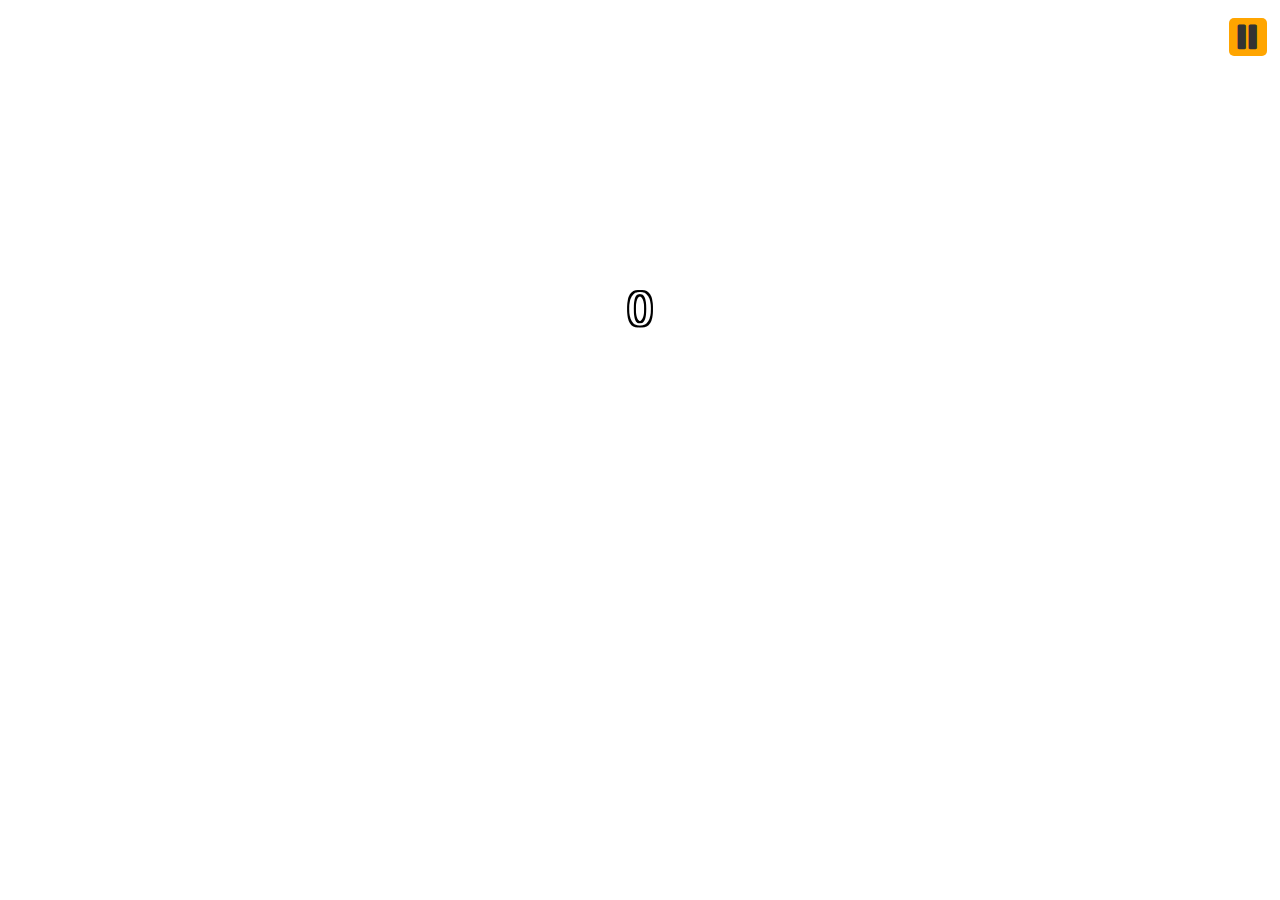
==== gioco/p.html @ 2aaa87e0 "Prima commit" ====
<html>
	<head>
		<style>
            /* Load the flappybird font from an external source */
            @font-face {
                font-family: flappybird;
                src: url('http://www.mediafont.com/storage/contents/3184/font.eot'); /* IE */ 
                src: url('http://www.mediafont.com/storage/contents/3184/04B_19__.TTF'); /* non-IE */ 
            }
            
			body{
				margin: 0; /* Make sure the body has 0 margin initially */
				width:100%; /* Define we're using full width of the browser */
				height:100%; /* Define we're using full height of the browser */
                overflow: hidden; /* Hide scrollbars */
                background-repeat: no-repeat;
                background-size: cover;
			}
			#Canvas{
                position:relative; /* Position relative, so all absolute items will be "contained"" through here */
				width: 100%; /* Define that we're using the full width of the body */
				height: 100%; /* Define that we're using the full width of the body */
				
			}
			#Birdy{
                /* Ratio is about 1.449 (Width/Height) */
		width: 2.9%;
                padding-bottom: 2%;
                
                
                background-image: url('../ciao.png');
                
                background-size: 300%; /* Make the width 300% of the current width, so that only 1 frame fits and the other 2 frames are hidden */
				
				position:absolute; /* Absolutely positioned, so it's out of flow of regular elements, position wherever we'd like */
				top: 50%; /* We're going to be around middle of the screen (a bit lower due to height)*/
				left: 20%; /* We're going to be at around 20% left of the screen */
                
                z-index: 150; /* Display in front of pipes even after getting hit by them */
			}
            
            .FallenBirdy{
                -webkit-transform:rotate(90deg);
                -moz-transform:rotate(90deg);
                -ms-transform:rotate(90deg);
                -o-transform:rotate(90deg);
                transform:rotate(90deg);
            }
            
            #PauseButton{
                position:absolute;
                /* Position button so it's not hugging the screen edge */
                top: 2%; 
                right: 1%;
                
                width: 3%; /* Make the width scale with the canvas size */
                height: 0; /* Set an initial 0 height */
                 /* Use padding of same width% to create a square
                 Padding uses percentages based on width, so we're going to use padding that'll add up to 3%*/
                padding-top: 1.25%;
                padding-bottom: 1.75%;
                
                background: orange;
                
                border-radius: 5px; /*Rounded corners*/
                
                font-size: 2.6vw; /* Scale Font to 3% of ViewPort*/
                text-align: center; /* Horiziontally center pause text */
                
                z-index: 50; /* Make it lay on top of the pipes */
                
                cursor:pointer; /* Make it appear like it's a button so the cursor turns into a hand when hovered */
            }
            #PauseButton span{
                line-height: 3%; /*Vertically center the pause text */
                margin-left: 3%; /* Adjust pause text position */
            }
            
            .Pipe{
                position:absolute; /* Position it absolutely, not in document flow */
                top: 0; /* Hug the top of the screen */
                left: 100%; /* Start off the screen */
                
                width: 5%; /* Arbitrary pipe percentage */
                
                background: greenyellow;
                
                animation: PipeMovement 15s linear; /* Run the movement animation in 15 seconds linearly */
                -webkit-animation: PipeMovement 15s linear; /* webkit prefix */
            }
            
            @keyframes PipeMovement{
                from {left: 100%} /* Define that we'll start at position 100% left (off screen to the right) */
                to {left: -25%} /* Define that we'll end at -25% left (off screen to the left) */
            }
            @-webkit-keyframes PipeMovement{ /* webkit prefix */
                from {left: 100%}
                to {left: -25%}
            }
            
            /* Pause the animation when the user hits the pause button */
            .paused {
                -ms-animation-play-state:paused;
                -o-animation-play-state:paused;
                -moz-animation-play-state:paused;
                -webkit-animation-play-state:paused;
                animation-play-state: paused;
             }
             
             /* Prevents the user from highlighting elements we don't want highlighted' */
             .noSelect{
                 -webkit-touch-callout: none;
                -webkit-user-select: none;
                -khtml-user-select: none;
                -moz-user-select: none;
                -ms-user-select: none;
                user-select: none;
             }
             
             #LostScoreScreen{
                 /* Position the score box so it's perfectly centered on screen */
                position: relative; /* Position relative inside the absolute container */
                left: -50%; /* Move it so half of it is left of the center */
                margin-top: -70%; /* Raise it so that it's about center */
                
                padding: 5px 0px 5px 12px; /* Center the text properly and give it a bit of space */
                
                background: #ded895; /* Random color, kinda matches flappy bird */
                
                border-radius: 4%; /* Give it rounded edges */
                border: 2px solid black; /* 2px thick black border for the score screen */
                
                text-align: center; /* Horiziontally center the text */
                
                display: none; /* Hide initially */
                
                font-family: flappybird; /* Use the flappybird font for the score */
                font-size: 2vw; /* Scale the font to 2% of viewport */
                
                color:white; /* White font */                
                text-shadow: /* Give it a 2px of "text shadow" to act as an outline to the score text */
                    -2px -2px 0 #000,  
                    2px -2px 0 #000,
                    -2px 2px 0 #000,
                    2px 2px 0 #000;
                
                z-index: 150; /* Pop the box above the pipes */
             }
             
             #CurrentScoreCard{
                 /* Position the score box so it's perfectly centered on screen */
                position: relative; /* Position relative inside the absolute container */
                left: -50%; /* Move it so half of it is left of the center */
                margin-top: -700%; /* Raise it so that it's above center */
                                
                text-align: center; /* Horiziontally center the text */
                
                font-family: flappybird; /* Use the flappybird font for the score */
                font-size: 4vw; /* Scale the font to 2% of viewport */
                
                color:white; /* White font */                
                text-shadow: /* Give it a 2px of "text shadow" to act as an outline to the score text */
                    -2px -2px 0 #000,  
                    2px -2px 0 #000,
                    -2px 2px 0 #000,
                    2px 2px 0 #000;
                
                z-index: 50; /* Raise above the pipes */
             }
            
            
            #DebugInfo{
                position: absolute;
                top: 0; left: 0;
                width: 150px;
                height: 250px;
                z-index: 25;
                background: gray;
                opacity: 0.7;
                color:white;     
                display:none;
            }
		</style>
        
		<!-- Bootstrap CSS from MaxCDN -->
        <link rel="stylesheet" href="http://netdna.bootstrapcdn.com/bootstrap/3.1.1/css/bootstrap.min.css">
	</head>
	<body>
		<div id="Canvas">
            <!-- Inline CSS -->
            
            <div id="InstructionBox" style="position: absolute; left: 50%; display:none;">
                <div style="position: relative; left: -50%; z-index: 150; font-family:flappybird; color:white; font-size: 2vw;" class="noSelect">
                    Click to Fly <br>
                    Space Bar to Reset <br>
                    "P" to Pause
                </div>
            </div>
                        
            <div style="position: absolute; left: 50%; top: 50%;">
                <div id="CurrentScoreCard" class="noSelect">
                    <span id="CurrentScore">0</span>
                </div>
            </div>
            
            <div style="position: absolute; left: 50%; top: 50%;">
                <div id="LostScoreScreen" class="noSelect">
                    <span>Score</span>
                    <br>
                    <span id="FinalScore">0</span>
                    <br>
                    <span>Best</span>
                    <br>
                    <span id="BestScore">0</span>
                    <br>
                    <button id="ResetButton" type="button" class="btn btn-warning">Reset</button>
                </div>
            </div>
            
            <div id="DebugInfo" class="noSelect"></div>
			<div id="Birdy" style=" background-position-x: 400%;">
			</div>
            <div id="PauseButton" class="noSelect">
                <span class="glyphicon glyphicon-pause"></span>
            </div>
		</div>
		
        <!-- jQuery from Google CDN -->
		<script src="http://ajax.googleapis.com/ajax/libs/jquery/1.11.0/jquery.min.js"></script>
		<script>
			$(function(){
                $('#InstructionBox').slideDown(); //Slide down the instructions box
                setTimeout(function(){ $('#InstructionBox').slideUp(); }, 5000); //Make it slide up after 5 seconds
                
                var canvasObject = $('#Canvas');

                $("body").css("background-image", "url('"+ localStorage.getItem("ambiente") + "')");
  
                var gameLoopIntervalID = 0;
                var Paused = true;
                
                var Lost = false;
                
                function pauseGame(){
                    clearInterval(gameLoopIntervalID); //Stop the timer
                    $('.Pipe').addClass('paused'); //Pause the CSS3 animation so the pipes don't move.
                    $('#PauseButton span').removeClass('glyphicon-pause').addClass('glyphicon-play'); //Swap out the pause text with the play text
                    Paused = true; //Set paused flag to true
                }
                
                function startGame(){
                    if(Lost){
                        return; //Don't unpause if we're already dead
                    }
                    //Run the gameLoop every 100ms and save the ID for stopping
                    gameLoopIntervalID = setInterval(function(){gameLoop();}, 30);
                    $('.Pipe').removeClass('paused'); //Unpause the CSS3 animations
                    $('#PauseButton span').removeClass('glyphicon-play').addClass('glyphicon-pause'); //Swap out the play text with the pause text
                    Paused = false; //Set pause flag to false
                }
                
                function endGame(){
                    Lost = true; //Set the lost flag to true, so they can't unpause;
                    pauseGame(); //"Pause" the game              
                    var cookieScore = getCookie('HighScore');      
                    console.log(Math.max(CurrentScore,cookieScore));
                    console.log(cookieScore);
                    setCookie('HighScore', Math.max(CurrentScore,cookieScore), 30000); //Store the highest score between current score and saved score
                    Birdy.BirdyObject.animate({top:'90%'}, 1500, 'linear'); //Drop our birdy
                    $('#FinalScore').html(CurrentScore); //Update the current score
                    $('#BestScore').html(Math.max(CurrentScore,cookieScore)); //Update the current score
                    $('#LostScoreScreen').slideDown(); //Have a nice slideDown for the score screen
                }
                
                function resetGame(){
                    pauseGame(); //Pause the game first, so we'll kill the last game loop
                    $('.Pipe').remove(); //Remove all pipes
                    Lost = false; //Reset the lost flag
                    CurrentScore = 0; //Reset the score
                    Birdy.Reset(); //Reset the bird object
                    startGame(); //Restart the game loop                    
                    $('#LostScoreScreen').slideUp(); //Have a nice slideUp for the score screen
                }
                
                //Toggle the pause function
                function togglePause(){
                    if(!Paused){
                        pauseGame();
                    }else{
                        startGame();
                    }
                }                            
                
                var CurrentScore = 0;
                
                $('#PauseButton').mousedown(function(event){
                    event.stopPropagation(); //Don't allow the click to register as a "jump" command, by stopping it's propagation through the DOM tree.
                    togglePause(); //Toggle the pause.
                });
                
                $('#ResetButton').click(function(){
                    resetGame();
                });
                
				canvasObject.mousedown(function(){
					Birdy.jump(); //Jump when the user clicks
				});
                
                $('body').keydown(function(event){
                    if(event.which == 32){
                        resetGame();
                    }
                    if(event.which == 80){
                        togglePause(); //Toggle the pause.
                    }
                });
                
                //Count how many gameLoops have passed
                var gameLoopCounter = 0;
                
                function gameLoop(){
                    
                    if(gameLoopCounter % 2 === 0){ //Reduce to every 2 loops to improve performance
                        incrementScore();
                        checkCollisions();
                    }
                    
                    isInBound(Birdy.BirdyObject, canvasObject);
                    Birdy.fall();
                    
                    //TODO: Add decrease time between pipes as score increases
                    if(gameLoopCounter%90 === 0){
                        addPipe(); //Add a pipe every 90 loops ~2.7 seconds
                        cleanPipes(); //Remove pipes as well
                    }
                    
                    if(gameLoopCounter%7 === 0){ //Flap the wings every 7 loops
                        Birdy.flapWings();
                    }
                    
                    gameLoopCounter++;
                }
                
				var Birdy = new (function(){
					var selectorObject = $('#Birdy');
					
					var jumping = false;
					
					var gravVeloc = 0;
					
					var gravAccel = 0.3;
                    
                    var terminalVelocity = 5;
                    
                    //Current angle of the bird
                    var Angle = 0;
                    
                    //Wing flap counter
                    var WingPosition = 0;
                    
                    //Sequence of the wing flapping
                    var WingPositions = [0, 1, 2, 1];
					
                    this.Reset = function(){
                        jumping = false;
                        gravVeloc = 0;
                        Angle = 0;
                        WingPosition = 0;
                        selectorObject.stop().rotate(0).css('top','50%');
                    }
                    
					this.fall = function(){
						if(!jumping){ //Check if we're jumping
							//If we're currently not jumping
							selectorObject.stop().animate({top:'+='+gravVeloc+'%'}, 30, 'linear'); //Stop any current animations and then drop the bird by Velocity%
							gravVeloc += gravAccel; //Add the acceleration scalar to the velocity scalar.
                            //Limit the maximum velocity of the bird
                            if(gravVeloc>terminalVelocity){
                                gravVeloc = terminalVelocity;
                            }
                            var AdjustedAngle = Angle+15*(gravVeloc/terminalVelocity)^2;
                            adjustAngle(Math.min(AdjustedAngle,90));
                            $('#DebugInfo').html('Gravity: '+gravVeloc);
						}else{
							gravVeloc = 0; //Reset the falling velocity.
							//console.log('Grav Disabled');
						}
					};
					
					this.jump = function(){
                        if(Paused){ //If we're paused, don't let our bird jump
                            return;
                        }
						jumping = true; //Set that we're jumping right now
                        adjustAngle(-45);
						selectorObject.stop().animate({top:'-=9%'}, 100, 'linear', function(){ //stop any current animations and "Jump" up 9% in 100ms linearly.
							jumping = false; //Set our jumping flag to false right after our jump
							Birdy.fall(); //Run the fall immediately 
						});
					};
                    
                    this.flapWings = function(){
                        WingPosition++; //Increment wing flapping counter
                        
                        if(Angle > 45){ //If the bird is falling, put the wings back to center
                            WingPosition = 1;
                        }
                        
                        selectorObject.css("background-position-x", WingPositions[WingPosition%4]*50 + "%"); //Move the backgroud position of the bird to animate the flapping
                    }
                    
                    function adjustAngle(angle){
                        selectorObject.rotate(angle); //Rotate the bid
                        Angle = angle; //Set the current angle of the bird so we can read it
                    }
                    
                    
                    this.BirdyObject = selectorObject;
				});
                
                //Generate a new pipe
                function addPipe(){
                    var PipeGap = 30, //Gap between pipes in %
                            MinPipeHeight = 5; //Minimum pipe height, so the pipes are still okay sized.
                    
                    var MaxTopPipeHeight = 100-PipeGap-2*MinPipeHeight; //Max height the top pipe can be                    
                    var TopPipeHeight = Math.random()*MaxTopPipeHeight+MinPipeHeight; //Actual top pipe height, which is random.
                    var BottomPipeTop = TopPipeHeight+PipeGap; //This calculates where the bottom pipe would be in position
                    var BottomPipeHeight = 100-BottomPipeTop; //This calculates how tall the bottom pipe should be
                    
                    //Let's create the top pipe, give it the correct height, and add it to the canvas. Mark them as non-scored.  
                    $('<div/>').addClass('Pipe').css('height',TopPipeHeight+'%').data('scored', false).appendTo(canvasObject); 
                    //And now the bottom pipe, but this time we need to tell how far from the top it is, and how tall it is as well. Mark them as non-scored.           
                    $('<div/>').addClass('Pipe BottomPipe').css({height:BottomPipeHeight+'%',top: BottomPipeTop+'%'}).data('scored', false).appendTo(canvasObject); 
                    
                }
                
                //Delete all the pipes that are already off screen
                function cleanPipes(){
                    $('.Pipe').each(function(){
                        //If the position percentage is less than -20%, it's off the screen
                        if($(this).offset().left/$(this).parent().width() < -0.2){ 
                            $(this).remove();
                        }
                    });
                }
                
                function checkCollisions(){
                    $('.Pipe').each(function(){
                        if(isIntersecting(Birdy.BirdyObject, $(this))){
                            console.log('Hit!');
                            endGame();
                        }
                    });
                }
                
                function isIntersecting(obj1, obj2){
                    //Get the coordinates of the left, top, right, and bottom of the bird and pipe
                    var obj1Dimensions = [obj1.offset().left, obj1.offset().top, obj1.offset().left+obj1.width(), obj1.offset().top+obj1.height()];
                    var obj2Dimensions = [obj2.offset().left, obj2.offset().top, obj2.offset().left+obj2.width(), obj2.offset().top+obj2.height()];
                    
                    /*
                     * It's easier to prove that we aren't intersecting, so we'll
                     * prove that our bird isn't touching any pipes, and then
                     * we'll negate the result to find out if it touching the pipe.                 
                     */
                    
                    return !(obj1Dimensions[3] < obj2Dimensions[1] //If our bird's bottom edge is above the pipe's top edge OR
                            || obj1Dimensions[1] > obj2Dimensions[3] //If our bird's top edge is below the pipe's bottom edge OR
                            || obj1Dimensions[0] > obj2Dimensions[2] //If our bird's left edge is right of the pipe's right edge OR
                            || obj1Dimensions[2] < obj2Dimensions[0] ); //If our bird's right edge is left of the pipe's left edge OR
                    
                }
                
                function isInBound(birdy, canvas){
                    //We're out of bounds if the bottom of the bird is below the bottom of the canvas
                    //OR if the bird's top is above the canvas top
                    if(birdy.offset().top+birdy.height()> canvas.offset().top+canvas.height() || birdy.offset().top<canvas.offset().top){ 
                        console.log('Out of Bounds!'); //Print out that we're out of bounds
                        endGame();
                    }
                }
                
                //Increase the score as the birdy passes a pipe
                function incrementScore(){
                    $('.BottomPipe').each(function(){
                        var BirdyBeakXPos = Birdy.BirdyObject.offset().left + Birdy.BirdyObject.width(); //Calculate the X coordinate of the bird's beak.
                        var PipeRightXPos = $(this).offset().left + $(this).width(); //Calculate the X coordinate of the pipe's right edge.
                        if(!$(this).data('scored') && BirdyBeakXPos>PipeRightXPos){ //If we're ahead of the pipe and we haven't scored on it yet, add to the score.
                            CurrentScore++; //Increment score
                            console.log(CurrentScore); //Write to console the score we currently have for debugging purposes
                            $(this).data('scored', true); //Mark the pipe as scored, so we won't look at it again
                        }
                    });          
                    $('#CurrentScore').html(CurrentScore); //Update current score display
                }
                               
                                
                //Run the start game which starts the gameLoop function
                startGame();     
                
                //jQuery function to set the rotation of an element using the CSS3 transform property.
                jQuery.fn.rotate = function(degrees) {
                    return $(this).css({'-webkit-transform' : 'rotate('+ degrees +'deg)',
                                 '-moz-transform' : 'rotate('+ degrees +'deg)',
                                 '-ms-transform' : 'rotate('+ degrees +'deg)',
                                 'transform' : 'rotate('+ degrees +'deg)'});
                };
                
                /* Set and Get Cookies function from: http://www.w3schools.com/js/js_cookies.asp */
                function setCookie(cname,cvalue,exdays)
                {
                    var d = new Date();
                    d.setTime(d.getTime()+(exdays*24*60*60*1000));
                    var expires = "expires="+d.toGMTString();
                    document.cookie = cname + "=" + cvalue + "; " + expires;
                }
                function getCookie(cname)
                {
                    var name = cname + "=";
                    var ca = document.cookie.split(';');
                    for(var i=0; i<ca.length; i++) 
                    {
                        var c = ca[i].trim();
                        if (c.indexOf(name)==0) return c.substring(name.length,c.length);
                    }
                    return "";
                }
			});
			
		</script>
		
	</body>
</html>
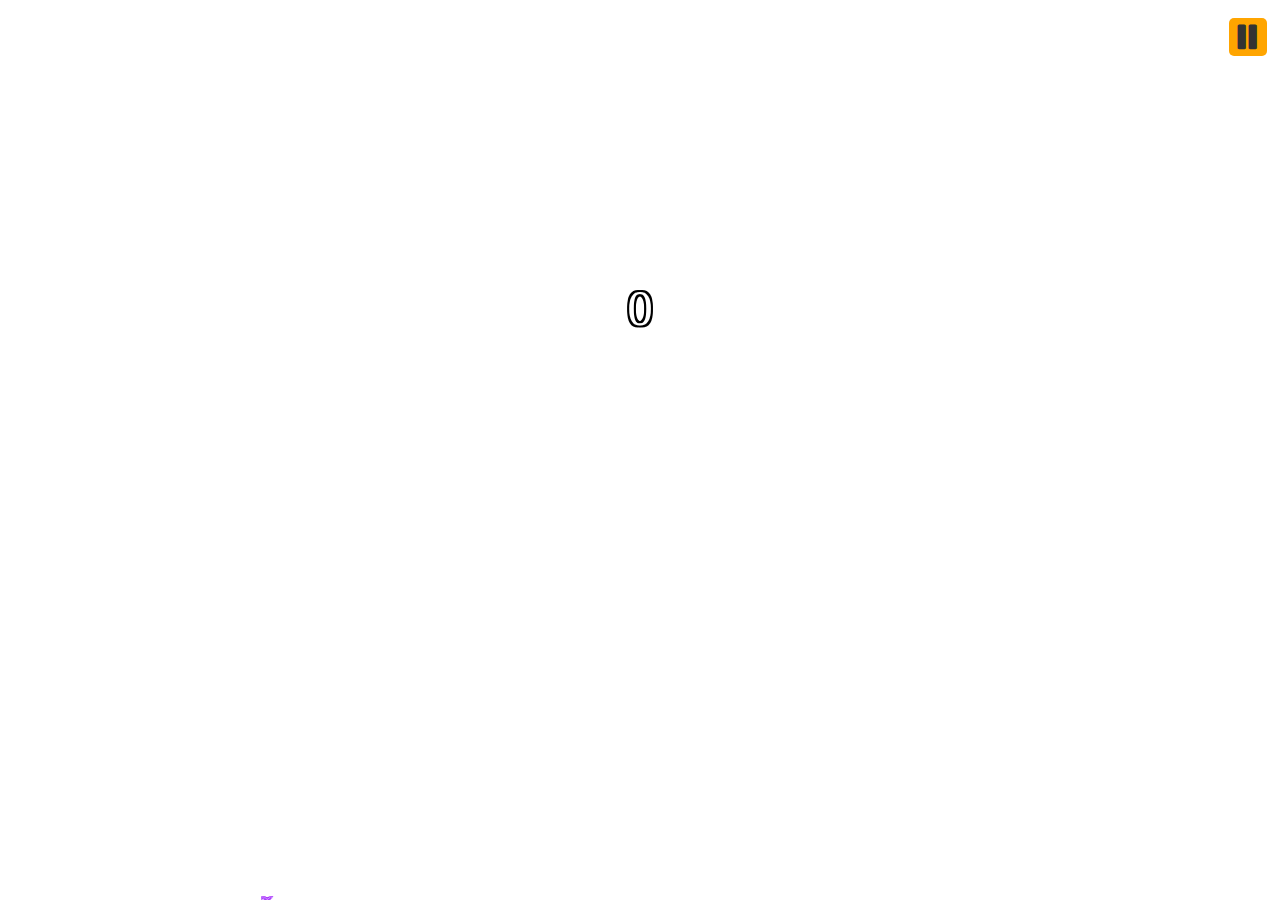
==== commit 58ec6897: "Terza commit" ====
--- a/gioco/p.html
+++ b/gioco/p.html
@@ -4,8 +4,8 @@
             /* Load the flappybird font from an external source */
             @font-face {
                 font-family: flappybird;
-                src: url('http://www.mediafont.com/storage/contents/3184/font.eot'); /* IE */ 
-                src: url('http://www.mediafont.com/storage/contents/3184/04B_19__.TTF'); /* non-IE */ 
+                src: url('https://www.mediafont.com/storage/contents/3184/font.eot'); /* IE */ 
+                src: url('https://www.mediafont.com/storage/contents/3184/04B_19__.TTF'); /* non-IE */ 
             }
             
 			body{
@@ -183,7 +183,7 @@
 		</style>
         
 		<!-- Bootstrap CSS from MaxCDN -->
-        <link rel="stylesheet" href="http://netdna.bootstrapcdn.com/bootstrap/3.1.1/css/bootstrap.min.css">
+        <link rel="stylesheet" href="https://netdna.bootstrapcdn.com/bootstrap/3.1.1/css/bootstrap.min.css">
 	</head>
 	<body>
 		<div id="Canvas">
@@ -226,7 +226,7 @@
 		</div>
 		
         <!-- jQuery from Google CDN -->
-		<script src="http://ajax.googleapis.com/ajax/libs/jquery/1.11.0/jquery.min.js"></script>
+		<script src="https://ajax.googleapis.com/ajax/libs/jquery/1.11.0/jquery.min.js"></script>
 		<script>
 			$(function(){
                 $('#InstructionBox').slideDown(); //Slide down the instructions box
